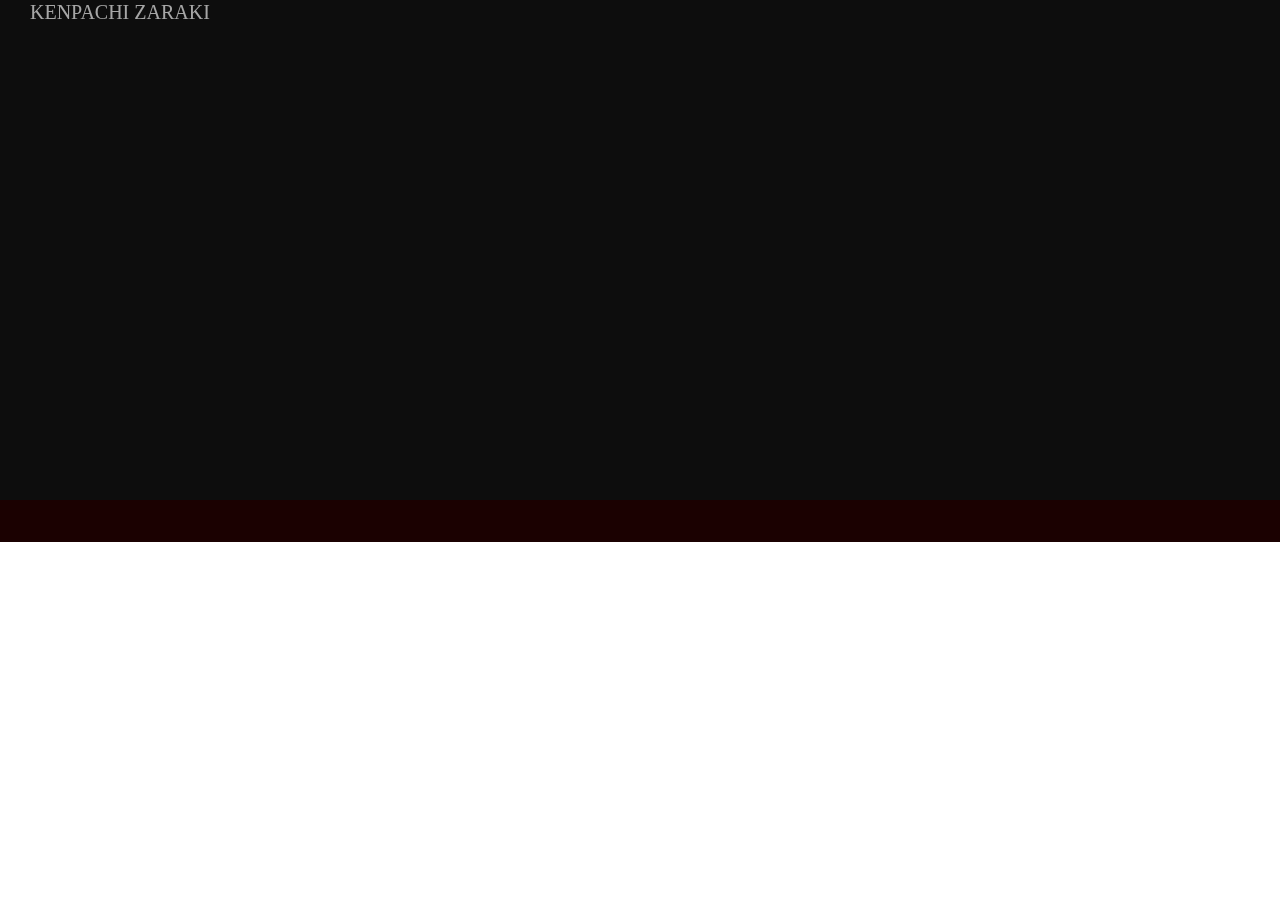
==== gsap-project-1/index.html @ 32f8ec8e "project using gsap animation" ====
<!DOCTYPE html>
<html lang="en">
<head>
    <meta charset="UTF-8">
    <meta name="viewport" content="width=device-width, initial-scale=1.0">
    <title>Document</title>
    <link rel="stylesheet" href="style.css">
</head>
<body>
    <div id="main">
        <div id="navbar">
            <h1>kenpachi zaraki</h1>
            <div id="nav-part-2">
                <h1>bankai</h1>
                <h1>kills</h1>
                <h1>Contact</h1>
            </div>
        </div>
        <h2>Hello I'm</h2>
        <h2>cap-kenpachi</h2>
        <h2>zaraki</h2>
        <img id="img2" src="./image/peakpx (2).jpg" alt="">
        <img id="img1" src="./image/peakpx (1).jpg" alt="">
        <img src="./image/Bleach Thousand-Year Blood War, Kenpachi Zaraki Bankai.jpeg" alt="">
        <div id="footer">
            <h3>kenpachi zaraki</h3>
            <h3>strongest and current captain of 11th division in gotei 13</h3>
            <h3>&copy;2024</h3>
        </div>
    </div>

    <script src="https://cdnjs.cloudflare.com/ajax/libs/gsap/3.12.5/gsap.min.js" integrity="sha512-7eHRwcbYkK4d9g/6tD/mhkf++eoTHwpNM9woBxtPUBWm67zeAfFC+HrdoE2GanKeocly/VxeLvIqwvCdk7qScg==" crossorigin="anonymous" referrerpolicy="no-referrer"></script>
    <script src="script.js"></script>
</body>
</html>
---- gsap-project-1/style.css ----
* {
    margin: 0;
    padding: 0;
    box-sizing: border-box;
    font-family: 'Gilroy';
    color: #fff;
}
html,body{
    font-size: 62.5%;
}
#main{
    height: 100%;
    width: 100%;
    background-color: rgb(13, 13, 13);
}
#main h2{
    font-size: 10rem;   
    text-transform: uppercase;
    font-weight: 400;
    line-height: 0.8;
    width: 80%;
    margin-left: 10%;
    position: relative;
    z-index: 9;
}
#navbar{
    display:flex;
    justify-content: space-between;
    align-items: center;
    height: 60px;
    padding: 0 30px;
}
#nav-part-2 {
    display: flex;
    justify-content: center;
    align-items: center;
    gap: 50px;
}
#navbar h1{
    font-size: 2rem;
    text-transform: uppercase;
    font-weight: 100;
}
#main h2:nth-child(2){
    margin-top:100px;
}
#main h2:nth-child(3){
    text-align: center;
}
#main h2:nth-child(4){
    text-align: center;
}
img{
    height: 400px;
    position: absolute;
    top: 13%;
    left: 40%;
}
#img1{
    rotate: 20deg;
}
#img2{
    rotate:10deg;
}
#footer{
    margin-top: 100px;
    display: flex;
    justify-content: space-between;
    align-items: center;

    font-size: 1.2rem;
    text-transform: uppercase;
    background-color: rgb(27, 1, 1);
    padding: 1rem;
}
#footer h3{
    font-weight: lighter;
}
#footer h3:nth-child(2){
    font-size: 1rem;
    width: 180px; /* Set the desired width */
    white-space: normal; /* Allow the text to wrap */
    text-align: center;
}
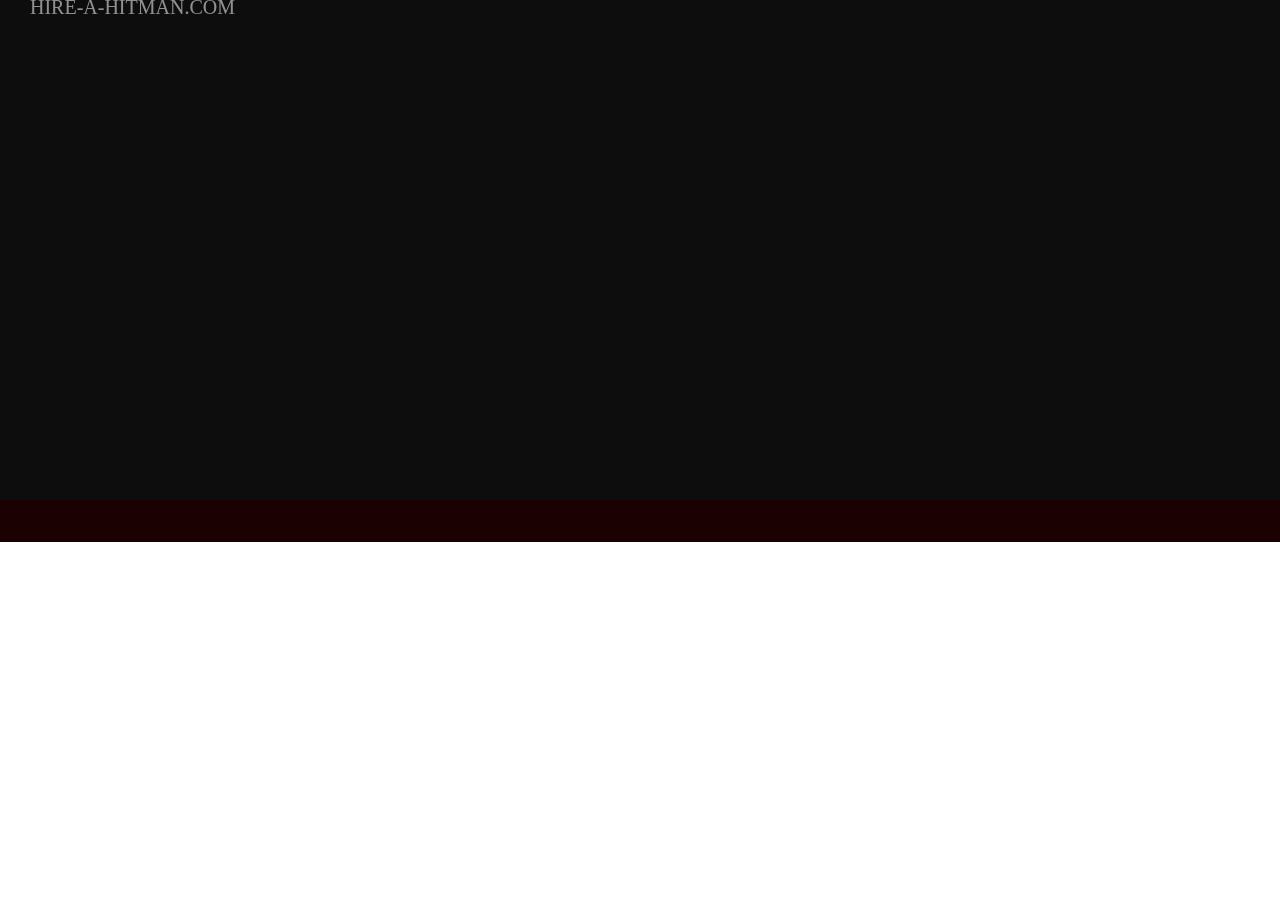
==== commit c52bea26: "scrollTrigger in gsap" ====
--- a/gsap-project-1/index.html
+++ b/gsap-project-1/index.html
@@ -9,7 +9,7 @@
 <body>
     <div id="main">
         <div id="navbar">
-            <h1>kenpachi zaraki</h1>
+            <h1>hire-a-hitman.com</h1>
             <div id="nav-part-2">
                 <h1>bankai</h1>
                 <h1>kills</h1>
--- a/gsap-project-1/style.css
+++ b/gsap-project-1/style.css
@@ -57,10 +57,10 @@
     left: 40%;
 }
 #img1{
-    rotate: 20deg;
+    rotate: 12.5deg;
 }
 #img2{
-    rotate:10deg;
+    rotate:25deg;
 }
 #footer{
     margin-top: 100px;
